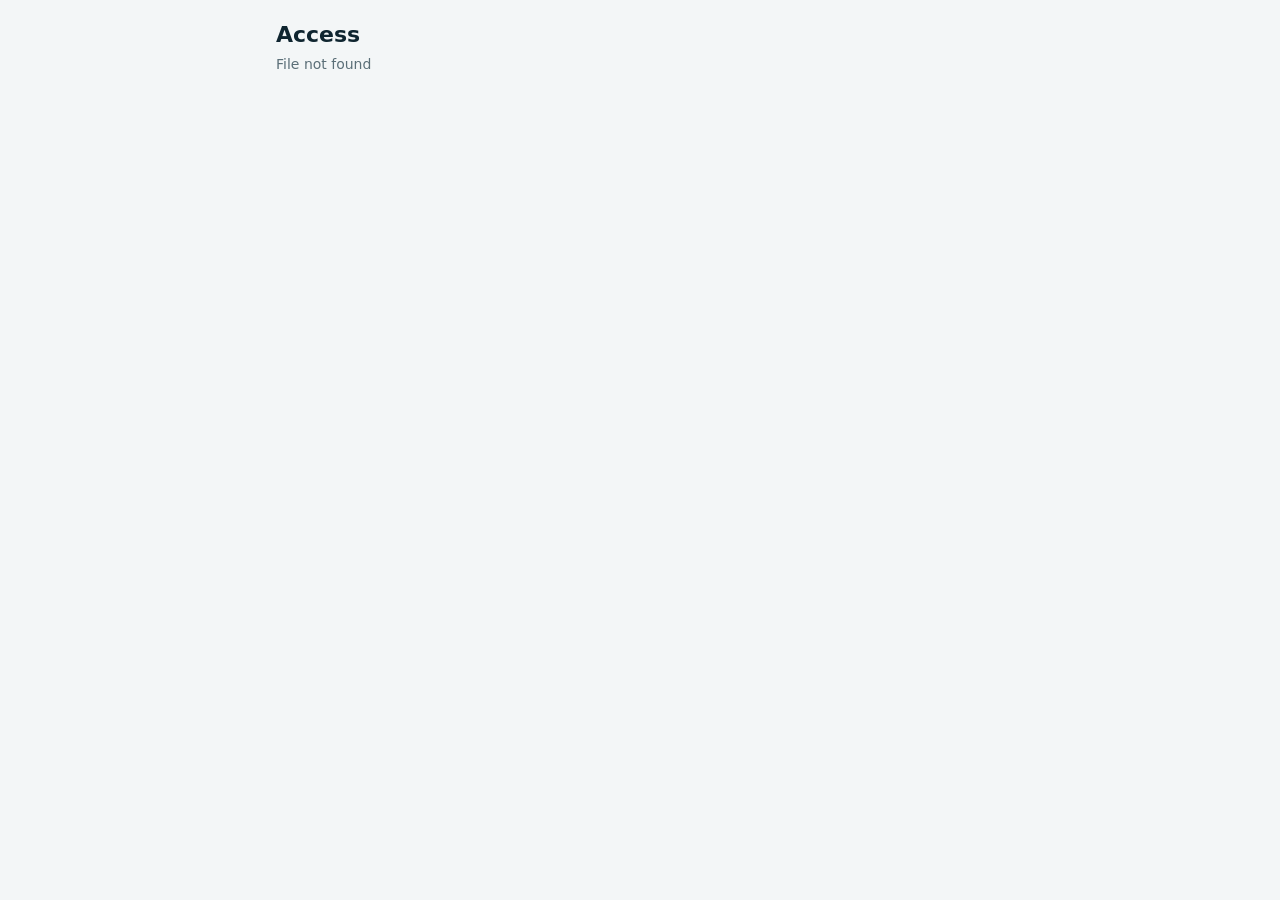
==== access/static/index.html @ 8c4a56e3 "access: single sign-on gate for the domain, with a per-app admin page - sso: one oauth2-proxy (Googl" ====
<!doctype html>
<html lang="en">
<head>
  <meta charset="utf-8">
  <meta name="viewport" content="width=device-width, initial-scale=1, viewport-fit=cover">
  <title>Access</title>
  <style>
    :root {
      --bg: #f3f6f7; --card: #fff; --text: #0f2530; --muted: #5b6f78; --line: #dde5e8;
      --accent: #0e8fb0; --accent-ink: #fff; --bad: #c4401f; --chip: #eef3f5;
      --shadow: 0 1px 2px rgba(15,37,48,.06), 0 4px 16px rgba(15,37,48,.06);
      color-scheme: light;
    }
    @media (prefers-color-scheme: dark) {
      :root { --bg: #0b1d26; --card: #12303d; --text: #e8f2f5; --muted: #93adb7; --line: #21404d;
        --accent: #38b6d6; --accent-ink: #062029; --bad: #ff8a6b; --chip: #1a3c4a; --shadow: none; color-scheme: dark; }
    }
    [hidden] { display: none !important; }
    * { box-sizing: border-box; }
    body { margin: 0; background: var(--bg); color: var(--text); font: 16px/1.4 system-ui, -apple-system, "Segoe UI", sans-serif; }
    header { max-width: 760px; margin: 0 auto; padding: 20px 16px 4px; }
    h1 { margin: 0; font-size: 22px; }
    .sub { color: var(--muted); font-size: 14px; margin: 4px 0 0; }
    main { max-width: 760px; margin: 0 auto; padding: 8px 16px 32px; display: grid; gap: 12px; }
    .card { background: var(--card); border-radius: 16px; padding: 14px 16px; box-shadow: var(--shadow); }
    .head { display: flex; justify-content: space-between; align-items: baseline; gap: 12px; flex-wrap: wrap; }
    .head h2 { margin: 0; font-size: 17px; }
    .head a { color: var(--accent); font-size: 14px; text-decoration: none; }
    .desc { color: var(--muted); font-size: 14px; margin: 2px 0 10px; }
    .chips { display: flex; flex-wrap: wrap; gap: 6px; }
    .chip { display: inline-flex; align-items: center; gap: 6px; background: var(--chip); border-radius: 999px;
      padding: 4px 6px 4px 12px; font-size: 14px; }
    .chip.owner { padding-right: 12px; color: var(--muted); }
    .chip button { border: 0; background: none; color: var(--muted); font-size: 16px; line-height: 1; cursor: pointer;
      width: 22px; height: 22px; border-radius: 50%; }
    .chip button:hover { background: var(--line); color: var(--bad); }
    form.add { display: flex; gap: 8px; margin-top: 10px; }
    form.add input { flex: 1; min-width: 0; font: inherit; padding: 8px 10px; border-radius: 10px;
      border: 1px solid var(--line); background: var(--bg); color: var(--text); }
    .btn { font: inherit; font-weight: 600; border: 0; border-radius: 10px; padding: 8px 14px; cursor: pointer;
      background: var(--accent); color: var(--accent-ink); }
    .btn.plain { background: var(--card); color: var(--text); border: 1px solid var(--line); }
    .btn.danger { background: var(--bad); color: #fff; }
    .toast { position: fixed; left: 50%; bottom: 20px; transform: translate(-50%, 120px); transition: transform .25s;
      background: var(--text); color: var(--bg); padding: 10px 16px; border-radius: 12px; font-weight: 600; }
    .toast.show { transform: translate(-50%, 0); }
    .toast.bad { background: var(--bad); color: #fff; }
    dialog { border: 0; border-radius: 16px; padding: 20px; width: min(360px, calc(100vw - 32px));
      background: var(--card); color: var(--text); box-shadow: 0 10px 40px rgba(0,0,0,.25); }
    dialog::backdrop { background: rgba(6,20,27,.45); }
    dialog h3 { margin: 0 0 6px; font-size: 18px; }
    dialog p { margin: 0; color: var(--muted); }
    .dbtns { display: grid; grid-template-columns: 1fr 1fr; gap: 10px; margin-top: 16px; }
  </style>
</head>
<body>
  <header>
    <h1>Access</h1>
    <p class="sub" id="who">Loading…</p>
  </header>
  <main id="apps"></main>

  <dialog id="confirm">
    <form method="dialog">
      <h3 id="cTitle"></h3><p id="cMsg"></p>
      <div class="dbtns"><button value="no" class="btn plain">Cancel</button><button value="yes" class="btn danger">Remove</button></div>
    </form>
  </dialog>
  <div class="toast" id="toast"></div>

  <script>
  "use strict";
  const $ = (id) => document.getElementById(id);
  let data = null;

  function toast(msg, bad = false) {
    const t = $("toast"); t.textContent = msg; t.className = "toast show" + (bad ? " bad" : "");
    clearTimeout(toast.t); toast.t = setTimeout(() => (t.className = "toast"), 2400);
  }
  function confirmRemove(title, msg) {
    const d = $("confirm"); $("cTitle").textContent = title; $("cMsg").textContent = msg; d.returnValue = "no";
    return new Promise((res) => { d.addEventListener("close", () => res(d.returnValue === "yes"), { once: true }); d.showModal(); });
  }
  async function api(method, url, body) {
    const r = await fetch(url, { method, headers: { "Content-Type": "application/json" }, body: body ? JSON.stringify(body) : undefined });
    if (!r.ok) { let m = r.statusText; try { m = (await r.json()).detail; } catch {} throw new Error(m); }
    return r.json();
  }
  const el = (tag, cls, text) => { const e = document.createElement(tag); if (cls) e.className = cls; if (text != null) e.textContent = text; return e; };

  function render() {
    $("who").textContent = `Signed in as ${data.me}. Owners (${data.owners.join(", ")}) can use every app; add anyone else per app below.`;
    const box = $("apps"); box.innerHTML = "";
    for (const a of data.apps) {
      const card = el("section", "card");
      const head = el("div", "head");
      head.appendChild(el("h2", null, a.name));
      if (a.sub) { const l = el("a", null, `${a.sub}.${data.domain} ↗`); l.href = `https://${a.sub}.${data.domain}/`; l.target = "_blank"; head.appendChild(l); }
      else if (a.id === "home") { const l = el("a", null, `${data.domain} ↗`); l.href = `https://${data.domain}/`; l.target = "_blank"; head.appendChild(l); }
      card.appendChild(head);
      card.appendChild(el("p", "desc", a.description || " "));
      const chips = el("div", "chips");
      for (const o of data.owners) chips.appendChild(el("span", "chip owner", `${o} · owner`));
      for (const e of a.emails) {
        const c = el("span", "chip", e);
        const x = el("button", null, "×"); x.title = `Remove ${e}`; x.setAttribute("aria-label", `Remove ${e}`);
        x.onclick = async () => {
          if (!(await confirmRemove(`Remove ${e}?`, `They'll lose access to ${a.name} straight away.`))) return;
          try { await api("DELETE", `/api/apps/${a.id}/emails/${encodeURIComponent(e)}`); toast(`Removed from ${a.name}`); load(); }
          catch (err) { toast(err.message, true); }
        };
        c.appendChild(x); chips.appendChild(c);
      }
      card.appendChild(chips);
      const f = el("form", "add");
      const inp = el("input"); inp.type = "email"; inp.placeholder = "Add an email address"; inp.autocomplete = "off"; inp.required = true;
      const b = el("button", "btn", "Add"); b.type = "submit";
      f.append(inp, b);
      f.onsubmit = async (ev) => {
        ev.preventDefault();
        try { await api("POST", `/api/apps/${a.id}/emails`, { email: inp.value }); toast(`Added to ${a.name}`); load(); }
        catch (err) { toast(err.message, true); }
      };
      card.appendChild(f);
      box.appendChild(card);
    }
  }
  async function load() {
    try { data = await api("GET", "/api/apps"); render(); }
    catch (e) { $("who").textContent = e.message; }
  }
  load();
  </script>
</body>
</html>
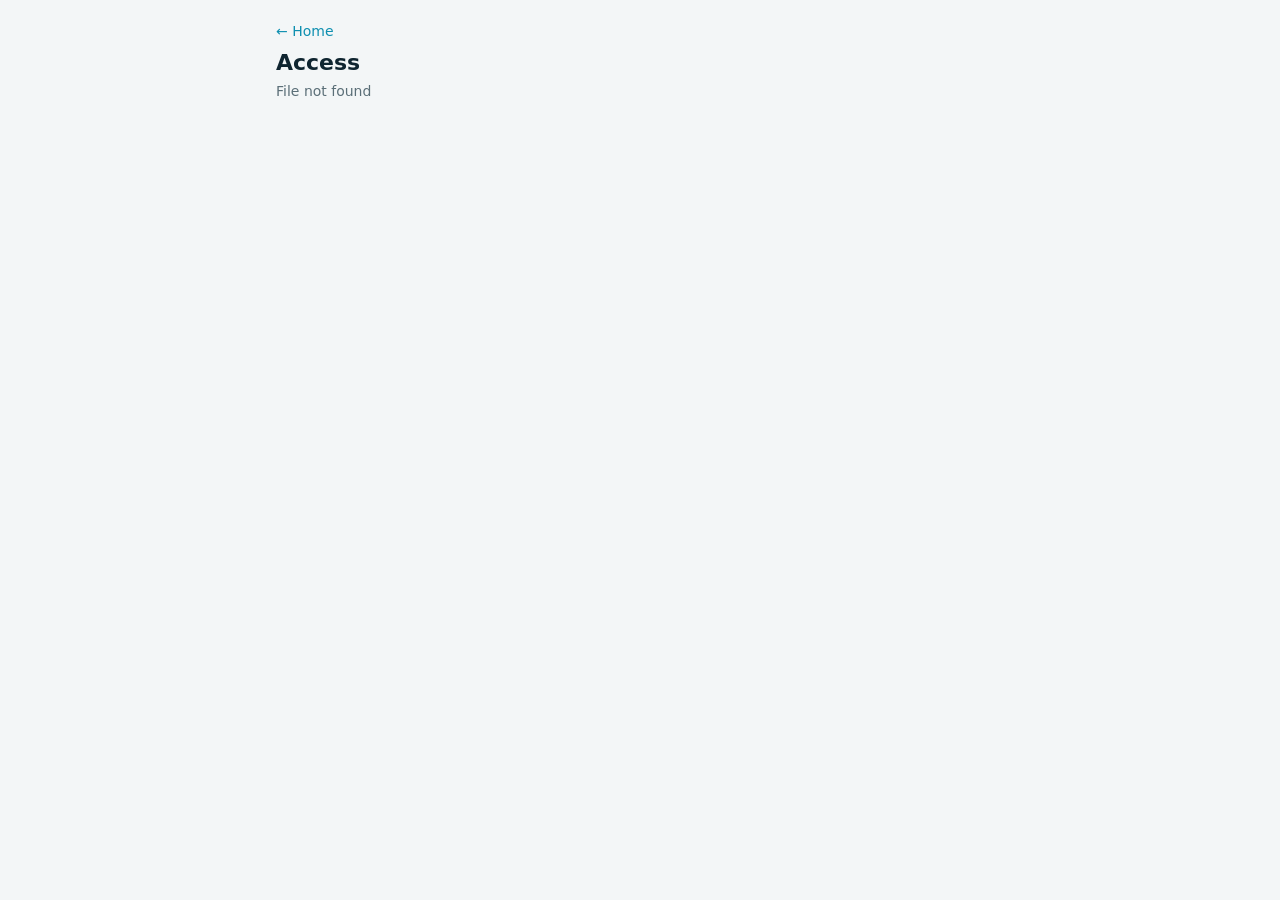
==== commit ff858621: "hottub admin behind the single sign-on gate; Access page gets a Home link - Caddy: hottub /admin, /a" ====
--- a/access/static/index.html
+++ b/access/static/index.html
@@ -19,6 +19,7 @@
     * { box-sizing: border-box; }
     body { margin: 0; background: var(--bg); color: var(--text); font: 16px/1.4 system-ui, -apple-system, "Segoe UI", sans-serif; }
     header { max-width: 760px; margin: 0 auto; padding: 20px 16px 4px; }
+    .crumb { display: inline-block; color: var(--accent); text-decoration: none; font-size: 14px; margin-bottom: 6px; }
     h1 { margin: 0; font-size: 22px; }
     .sub { color: var(--muted); font-size: 14px; margin: 4px 0 0; }
     main { max-width: 760px; margin: 0 auto; padding: 8px 16px 32px; display: grid; gap: 12px; }
@@ -55,6 +56,7 @@
 </head>
 <body>
   <header>
+    <a class="crumb" id="home" href="/">← Home</a>
     <h1>Access</h1>
     <p class="sub" id="who">Loading…</p>
   </header>
@@ -89,6 +91,7 @@
   const el = (tag, cls, text) => { const e = document.createElement(tag); if (cls) e.className = cls; if (text != null) e.textContent = text; return e; };
 
   function render() {
+    $("home").href = `https://${data.domain}/`;
     $("who").textContent = `Signed in as ${data.me}. Owners (${data.owners.join(", ")}) can use every app; add anyone else per app below.`;
     const box = $("apps"); box.innerHTML = "";
     for (const a of data.apps) {
